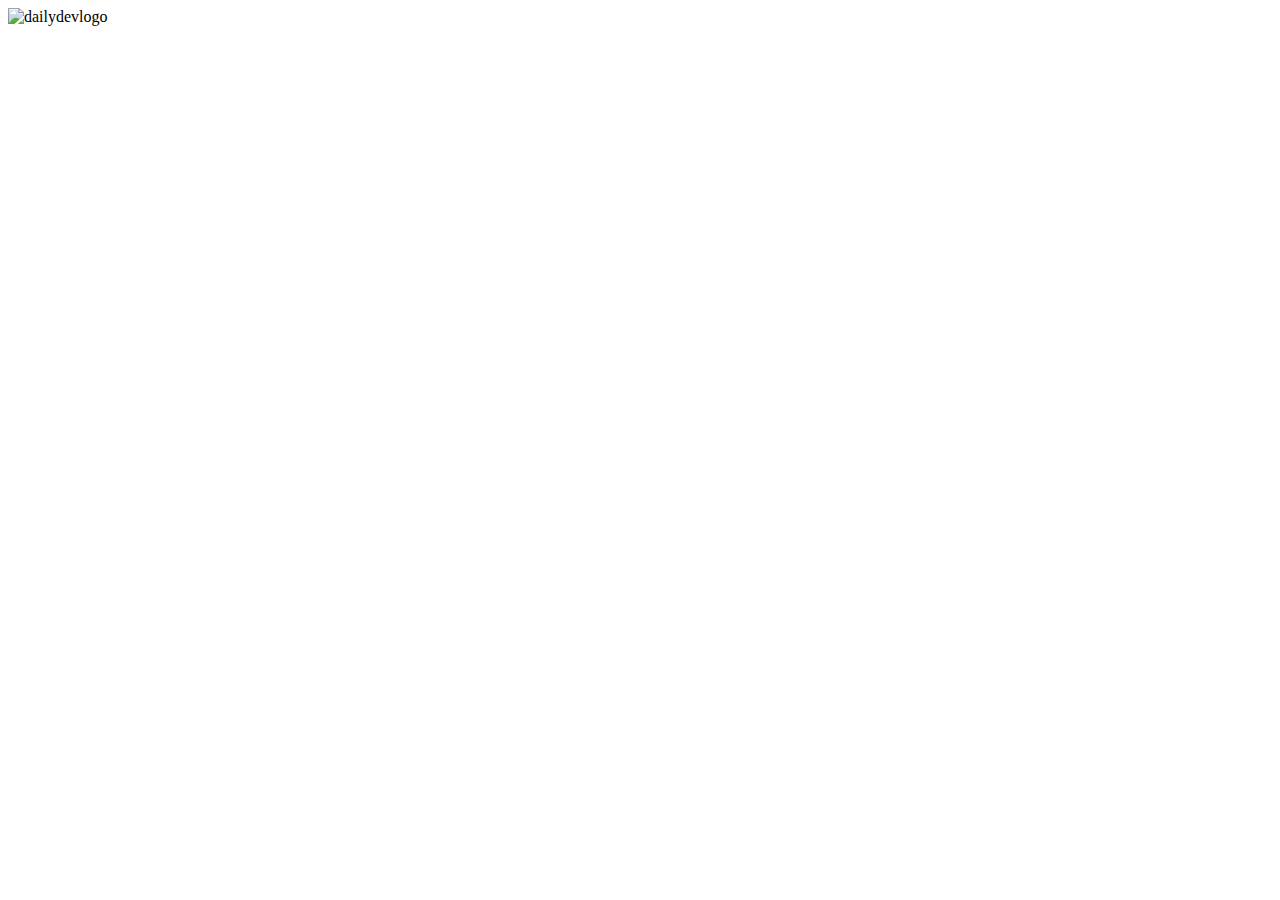
==== layoutsUsingFloats/dailydevLayout/index.html @ bda68674 "Create index.html" ====
<!DOCTYPE html>
<html lang="en">
<head>
    <meta charset="UTF-8">
    <meta http-equiv="X-UA-Compatible" content="IE=edge">
    <meta name="viewport" content="width=device-width, initial-scale=1.0">
    <title>dailydevLayout</title>
    <link rel="stylesheet" href="style.css">
</head>
<body>
    <header>
        <img id="dailydev-logo" src="invertedlogo.png" alt="dailydevlogo">
    </header>
    <nav class="nav-bar"></nav>
    <main class="main">
        <section></section>
    </main>
</body>
</html>
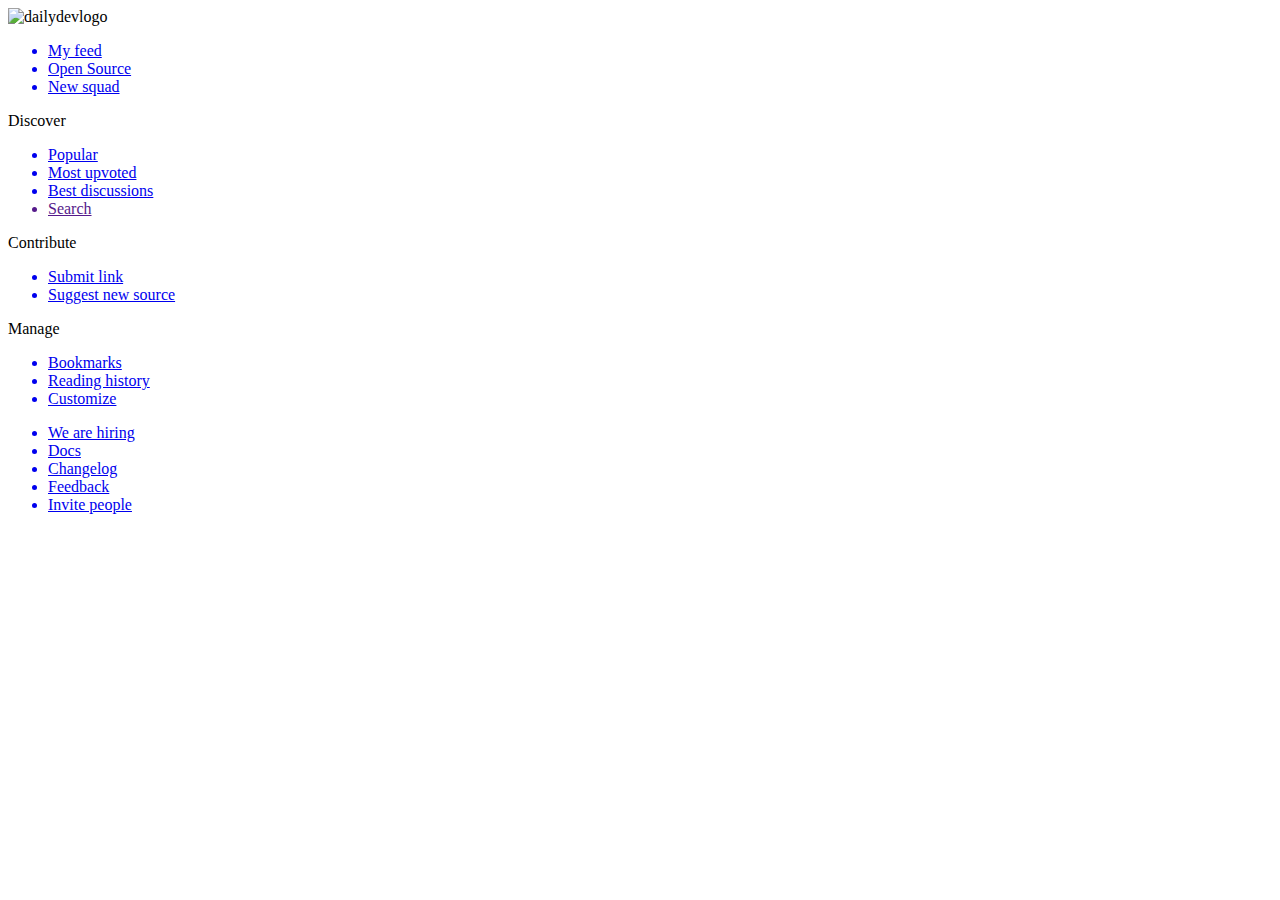
==== commit 0329d18e: "Update index.html" ====
--- a/layoutsUsingFloats/dailydevLayout/index.html
+++ b/layoutsUsingFloats/dailydevLayout/index.html
@@ -1,3 +1,4 @@
+<!-- I know its a vomit code yeah! I am still learning -->
 <!DOCTYPE html>
 <html lang="en">
 <head>
@@ -6,12 +7,49 @@
     <meta name="viewport" content="width=device-width, initial-scale=1.0">
     <title>dailydevLayout</title>
     <link rel="stylesheet" href="style.css">
+    <link rel="preconnect" href="https://fonts.googleapis.com">
+    <link rel="preconnect" href="https://fonts.gstatic.com" crossorigin>
+    <link href="https://fonts.googleapis.com/css2?family=Lato:wght@300;400;700&display=swap" rel="stylesheet">
 </head>
 <body>
     <header>
         <img id="dailydev-logo" src="invertedlogo.png" alt="dailydevlogo">
     </header>
-    <nav class="nav-bar"></nav>
+    <nav class="nav">
+        <ul class="nav-start">
+            <a href="#" id="myfeed"><li>My feed</li></a>
+            <a href="#"><li>Open Source</li></a>
+            <a href="#"><li id="new-squad">New squad</li></a>
+        </ul>
+        <span class="span-head">Discover</span>
+        <ul>
+            <a href="https://app.daily.dev/popular" target="_blank"><li>Popular</li></a>
+            <a href="https://app.daily.dev/upvoted" target="_blank"><li>Most upvoted</li></a>
+            <a href="https://app.daily.dev/discussed" target="_blank"><li>Best discussions</li></a>
+            <a href=""><li>Search</li></a>
+        </ul>
+        <span class="span-head">Contribute</span>
+        <ul>
+            <a href="#"><li>Submit link</li></a>
+            <a href="#"><li>Suggest new source</li></a>
+        </ul>
+        <span class="span-head">Manage</span>
+        <ul>
+            <a href="#"><li>Bookmarks</li></a>
+            <a href="#"><li>Reading history</li></a>
+            <a href="#"><li>Customize</li></a>
+        </ul>
+        <div class="nav-end">
+            <ul>
+                <a href="#"><li>We are hiring</li></a>
+                <a href="#"><li>Docs</li></a>
+                <a href="#"><li>Changelog</li></a>
+                <a href="#"><li>Feedback</li></a>
+                <a href="#"><li>Invite people</li></a>
+            </ul>
+        </div>
+    </nav>
+    
     <main class="main">
         <section></section>
     </main>
